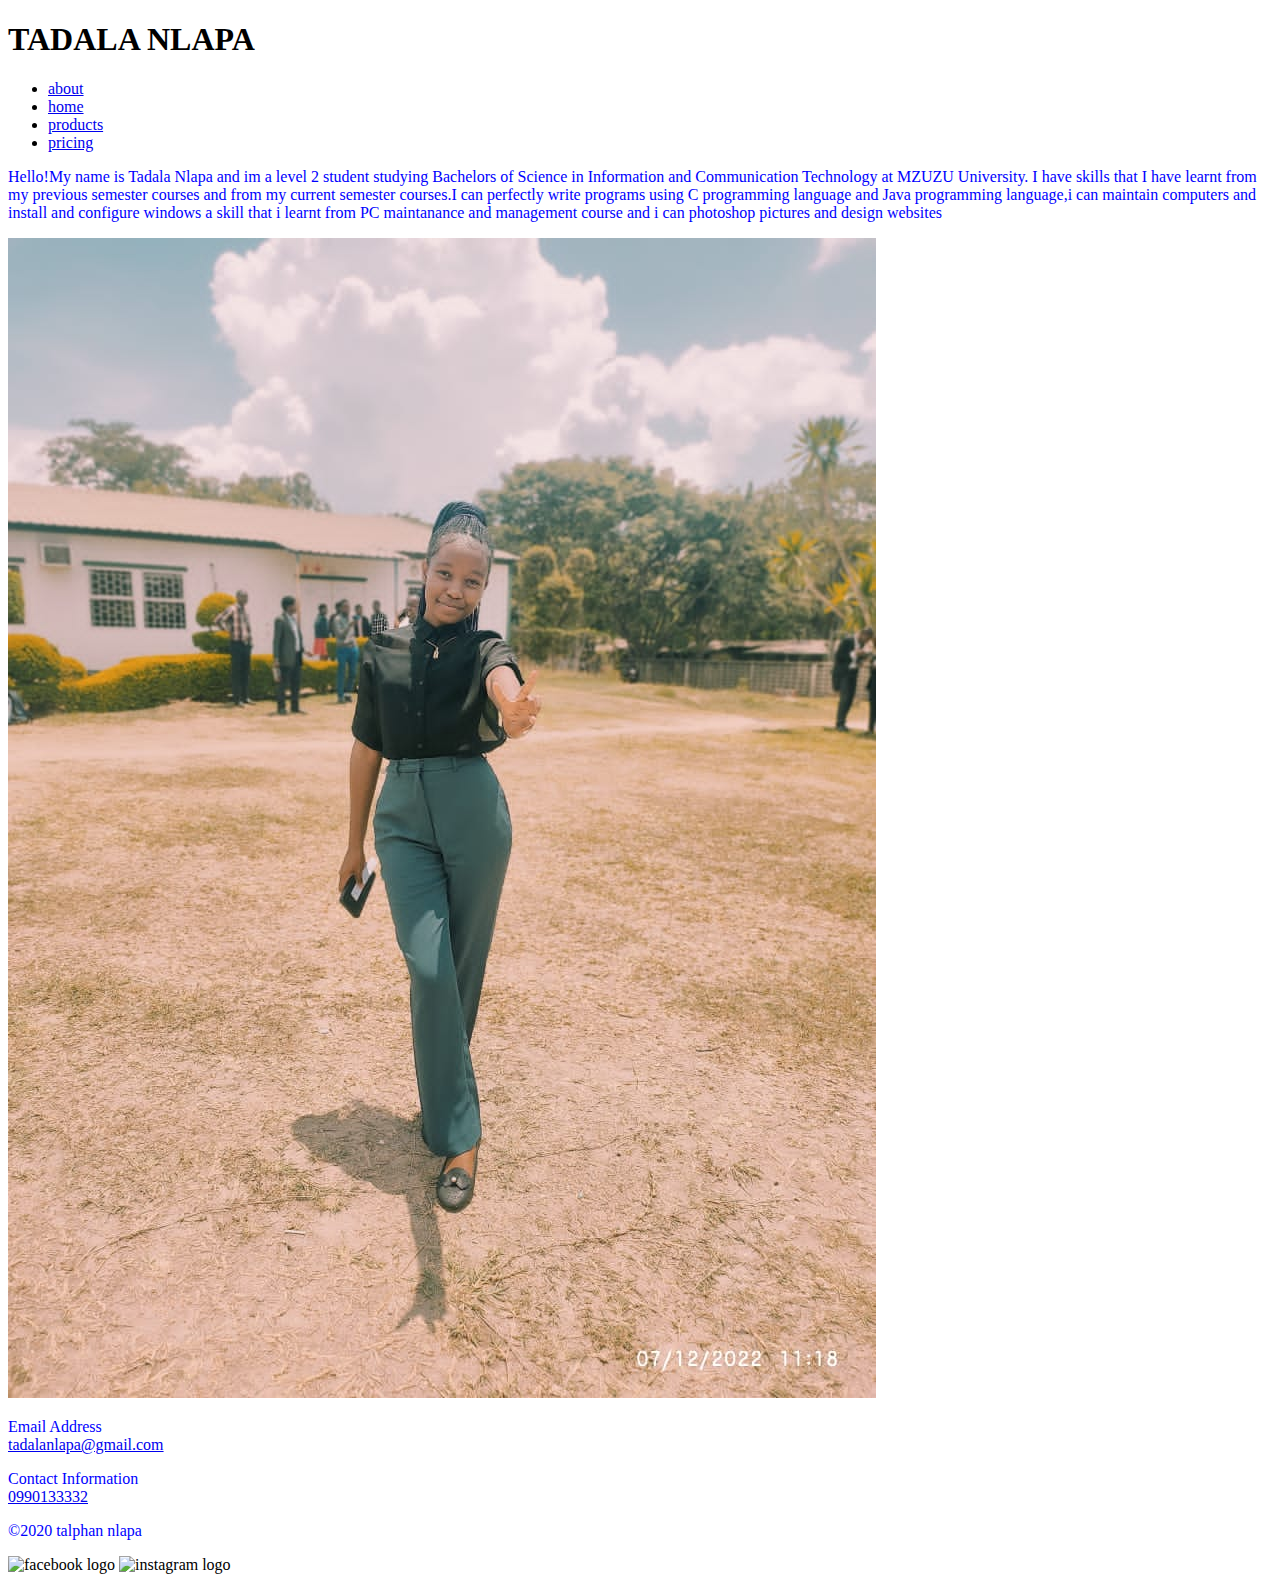
==== index.html @ 2f181bb5 "first commit" ====
<!DOCTYPE HTML>
<html>
<style>
p{
fontfamily:sans serif;
color:blue;
text align:center;
background :white;
}
</style>
<body>
<h1>TADALA NLAPA</h1>
<nav>
<ul>
<li><a href="#">about</a></li>
<li><a href="#">home</a></li>
<li><a href="#">products</a></li>
<li><a href="#">pricing</a></li>
</ul>
</nav>
<p>Hello!My name is Tadala Nlapa and im a level 2 student studying Bachelors of Science in Information and Communication Technology at MZUZU University.
I have skills that I have learnt from my previous semester courses and from my current semester courses.I can perfectly write programs using C programming language 
and Java programming language,i can maintain computers and install and configure windows a skill that i learnt from PC maintanance and management course
 and i can photoshop pictures and design websites</p>
<img src="P-IMG-20221207-WA0032.jpg">
<footer>
<p>Email Address<br>
<a href="mail to:tadalanlapa@gmail.com">tadalanlapa@gmail.com</a></p>
<p>Contact Information<br>
<a href="0990133332">0990133332</a></p>
<p>&copy;2020 talphan nlapa</p>
<imgsrc="img/facebook-wrap.png"alt="facebook logo">
<imgsrc="img/instagram-wrap.png"alt="facebook logo">
<ahref="http://www.facebook.com"><img src="img/facebook-wrap png"alt="facebook logo"></imgsrc></ahref>
<ahref="http://www.instagram.com"><img src="img/instagram-wrap png"alt="instagram logo"></ahref>
</footer>
</body>
</html>
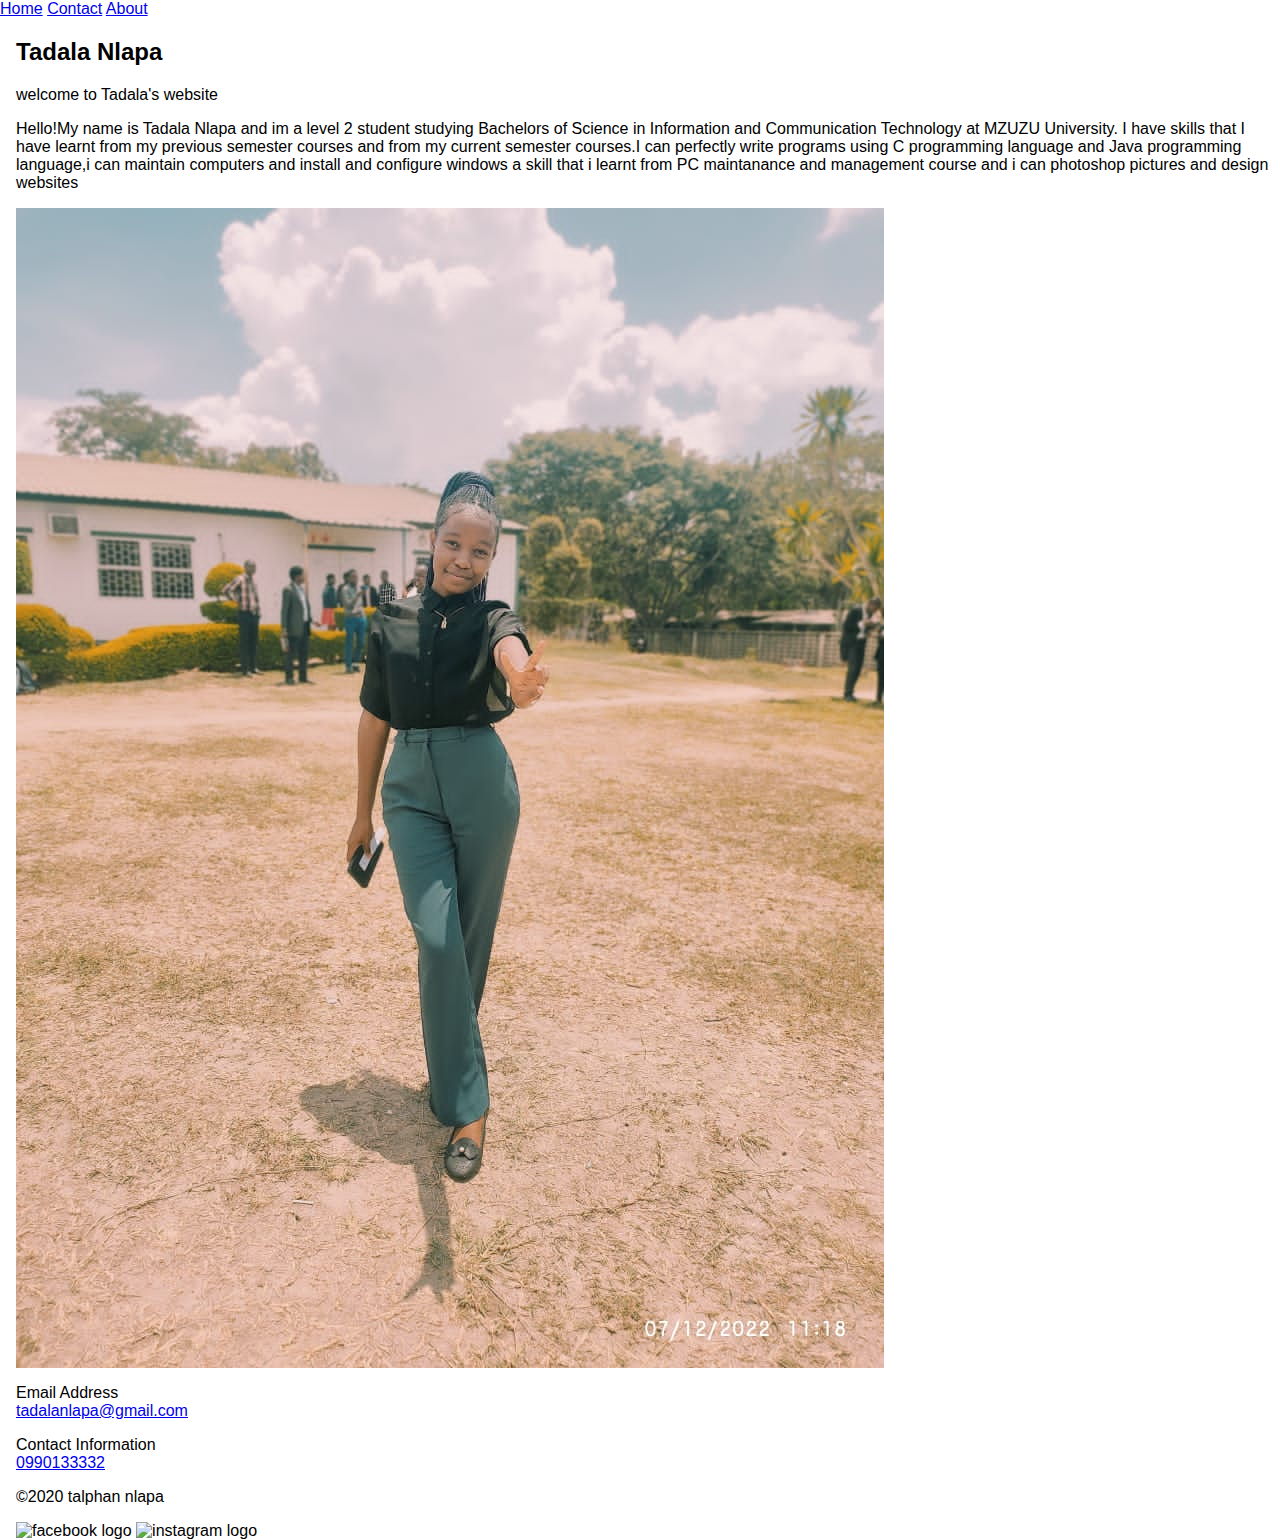
==== commit c5e0d738: "Update index.html" ====
--- a/index.html
+++ b/index.html
@@ -1,23 +1,48 @@
-<!DOCTYPE HTML>
+<!<!DOCTYPE HTML>
 <html>
-<style>
-p{
-fontfamily:sans serif;
-color:blue;
-text align:center;
-background :white;
-}
-</style>
-<body>
-<h1>TADALA NLAPA</h1>
-<nav>
-<ul>
-<li><a href="#">about</a></li>
-<li><a href="#">home</a></li>
-<li><a href="#">products</a></li>
-<li><a href="#">pricing</a></li>
-</ul>
-</nav>
+    <head>
+        <title>WEB DEVELOPMENT</title>
+        <meta name="view port" content="width=device-width,initial-scale=1">
+        <style>
+            body{
+                margin:0;
+                font-family: Sans-Serif;
+            }
+            .topnav{
+                overflow: hidden;
+                background-color: blue;
+            
+            }
+            .topnav a{
+                float: left;
+                color:white;
+                text-align: center;
+                padding: 14px 16px;
+                text-decoration: none;
+                font-size: 17px;
+            }
+            .topnav:hover{
+             background color:#black
+             color:white;
+           }
+            .topnav a.active{
+                background-color: black;
+                color: white;
+            }
+
+        </style>
+    </head>
+    <body>
+        <div class="top nav">
+            <a class="active"
+            href="#Home">Home</a>
+            <a href="# Contact">Contact</a>
+            <a href="# about">About</a>
+        </div>
+        <div style="padding-left:16px">
+            <h2>Tadala Nlapa</h2>
+            <p>welcome to Tadala's website</p>
+        
 <p>Hello!My name is Tadala Nlapa and im a level 2 student studying Bachelors of Science in Information and Communication Technology at MZUZU University.
 I have skills that I have learnt from my previous semester courses and from my current semester courses.I can perfectly write programs using C programming language 
 and Java programming language,i can maintain computers and install and configure windows a skill that i learnt from PC maintanance and management course
@@ -34,6 +59,7 @@
 <ahref="http://www.facebook.com"><img src="img/facebook-wrap png"alt="facebook logo"></imgsrc></ahref>
 <ahref="http://www.instagram.com"><img src="img/instagram-wrap png"alt="instagram logo"></ahref>
 </footer>
+</div>
 </body>
 </html>
 
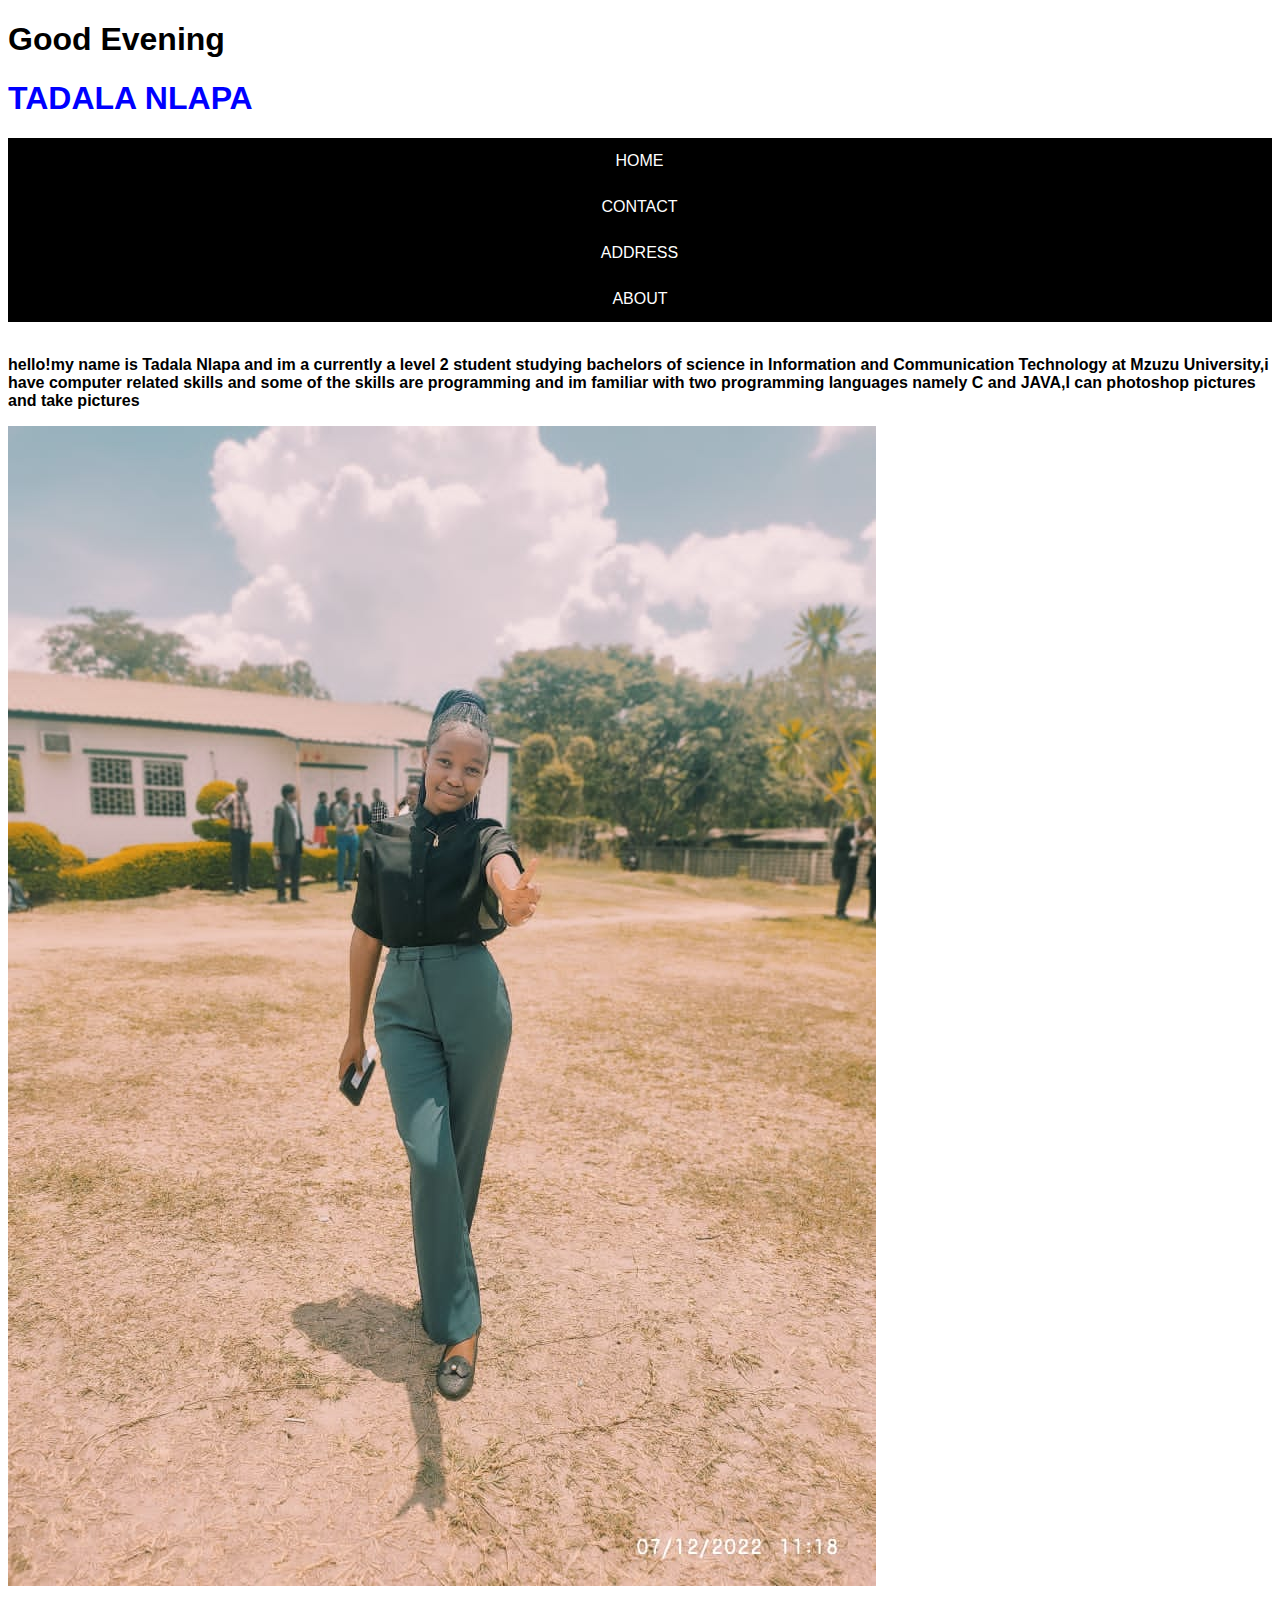
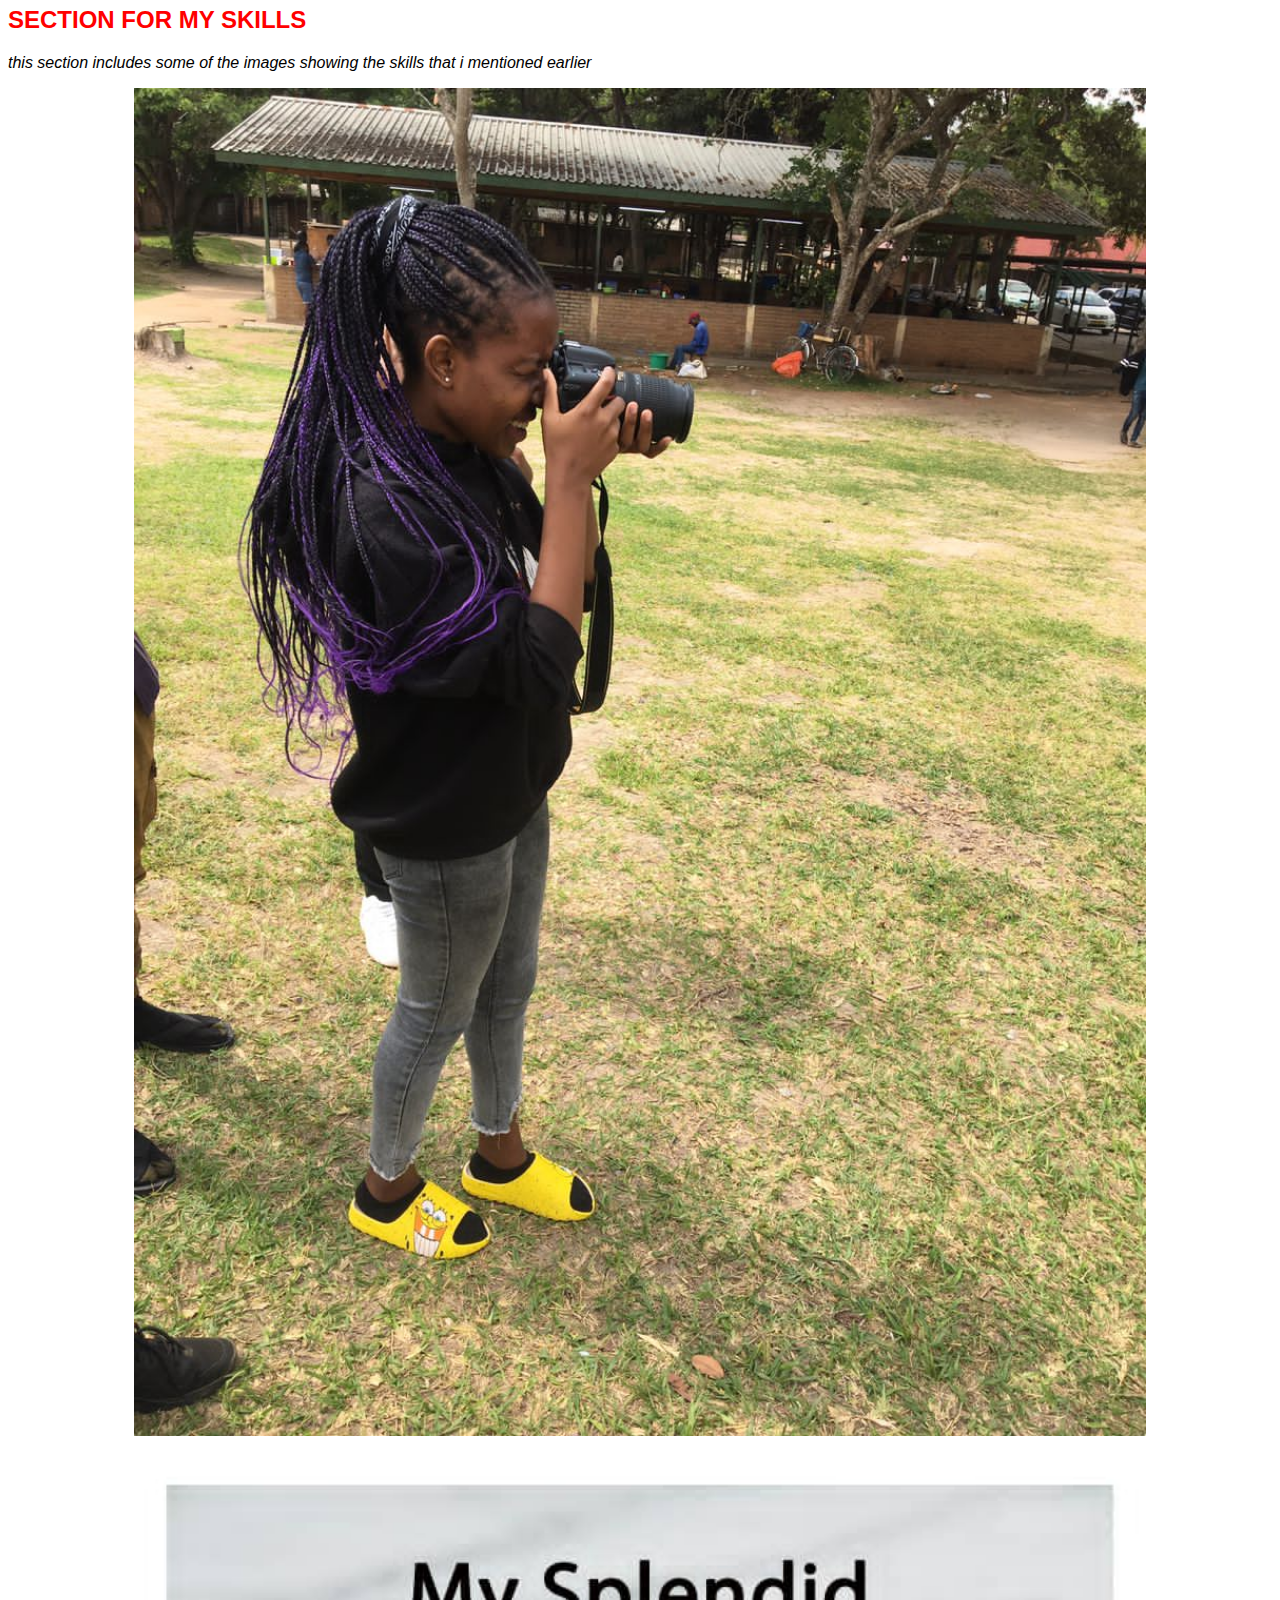
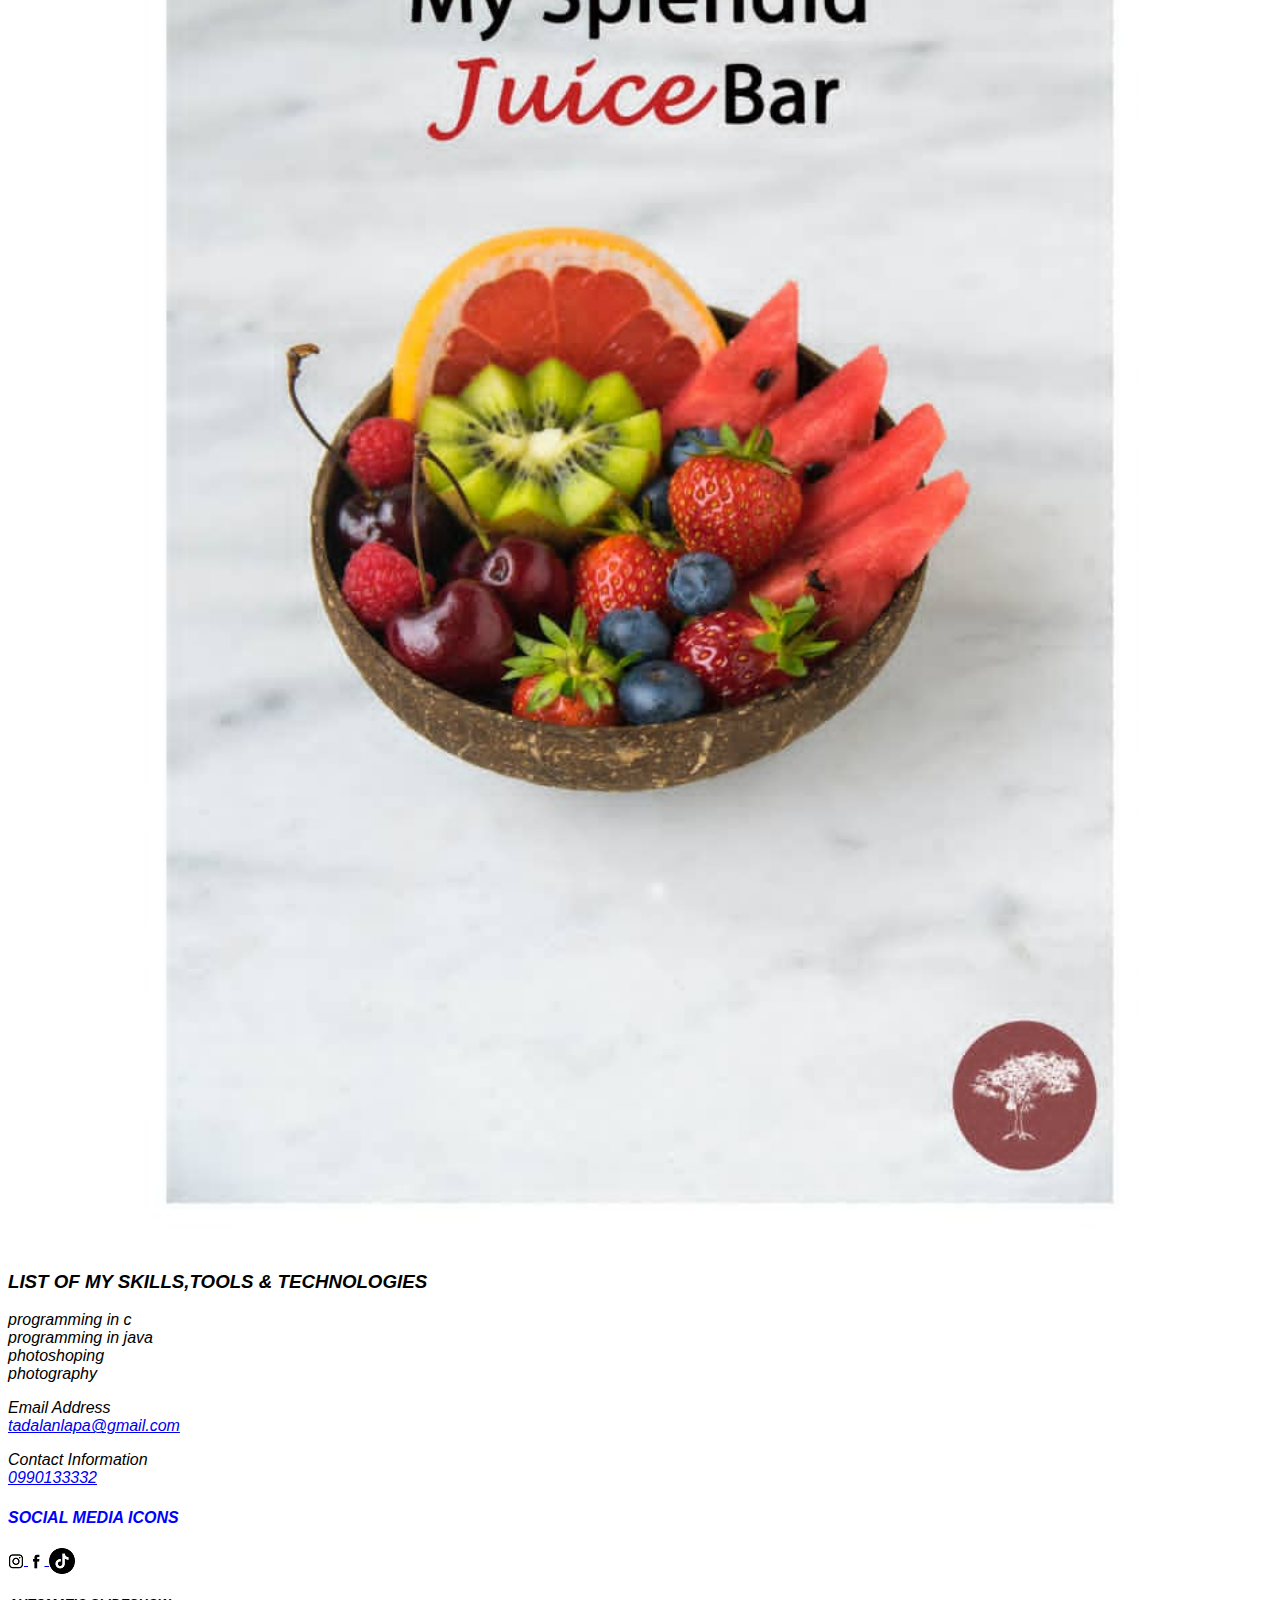
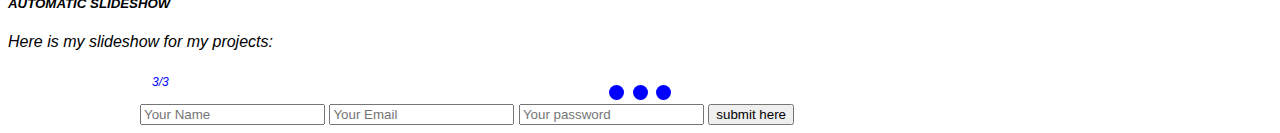
==== commit eff29152: "documents" ====
--- a/index.html
+++ b/index.html
@@ -1,75 +1,179 @@
-<!<!DOCTYPE HTML>
+<!DOCTYPE HTML>
 <html>
-    <head>
-        <title>WEB DEVELOPMENT</title>
-        <meta name="view port" content="width=device-width,initial-scale=1">
-        <style>
-            body{
-                margin:0;
-                font-family: Sans-Serif;
-            }
-            .topnav{
-                overflow: hidden;
-                background-color: blue;
-            
-            }
-            .topnav a{
-                float: left;
-                color:white;
-                text-align: center;
-                padding: 14px 16px;
-                text-decoration: none;
-                font-size: 17px;
-            }
-            .topnav:hover{
-             background color:#black
-             color:white;
-           }
-            .topnav a.active{
-                background-color: black;
-                color: white;
-            }
-
-        </style>
-    </head>
-    <body>
-        <div class="top nav">
-            <a class="active"
-            href="#Home">Home</a>
-            <a href="# Contact">Contact</a>
-            <a href="# about">About</a>
-        </div>
-        <div style="padding-left:16px">
-            <h2>Tadala Nlapa</h2>
-            <p>welcome to Tadala's website</p>
-        
-<p>Hello!My name is Tadala Nlapa and im a level 2 student studying Bachelors of Science in Information and Communication Technology at MZUZU University.
-I have skills that I have learnt from my previous semester courses and from my current semester courses.I can perfectly write programs using C programming language 
-and Java programming language,i can maintain computers and install and configure windows a skill that i learnt from PC maintanance and management course
- and i can photoshop pictures and design websites</p>
+<head>
+<style>
+<script src="https://code.jquery.com/jquery-3.6.0.min.js"></script>
+<script src="lib/script.js"></script>
+*{box-sizing:border-box;}
+body{font-family:verdana,sans-serif;}
+.mySlides{display:none;}
+img{vertical-align:middle;}
+.slideshow-container{
+max-width:1000px;
+position:relative;
+margin:auto;
+}
+.text{
+color:black;
+font-size:15px;
+padding:8px 12px;
+position:absolute;
+bottom:8px;
+width:100%;
+text-align:center;
+}
+.numbertext{
+color:blue;
+font-size:12px;
+padding:8px 12px;
+position:absolute;
+top:0;
+}
+.dot{
+height:15px;
+width:15px;
+margin:0 2px;
+background-color:blue;
+border-radius:50%;
+display:inline-block;
+transition:background-color 0.7s ease;
+}
+.active{
+background-color:pink;
+}
+.fade{
+animination-name:fade;
+animination-duration:1.4s;
+}
+@keyframes swipe{
+from{opacity:.4}
+to{opacity:1}
+}
+@media only screen and (max-width:300px){
+.text{font-size:11px}
+}
+.sm_icon{
+width:2px;
+height:5px;
+}
+ul{
+ list-style-type:none;
+ margin:0;
+ padding:0;
+ over-flow:hidden;
+ background-color:black;
+}
+li{
+ display:in line;
+border-right:1px solid black;
+}
+li:last-child{
+border-right:none;
+}
+li a{
+display:block;
+color:white;
+text-align:center;
+padding:14px 16px;
+text-decoration:none;
+}
+li a:hover:not(.active){
+background-color:grey;
+}
+.active{
+background-color:pink;
+}
+.carousel{
+width:80%;
+margin:0 auto;
+}
+.carousel img{
+width:100%;
+height:auto;
+}
+</style>
+<title>TADALA'S HOMEPAGE</title>
+</head>
+<body>
+<div class="container">DEMO TEXT</div>
+<script src="script 2.js"></script>
+<h1 Style="color:blue;">TADALA NLAPA</h1>
+<ul>
+<li><a href="#home">HOME</a></li>
+<li><a href="#contact">CONTACT</a></li>
+<li><a href="#address">ADDRESS</a></li>
+<li><a href="#about">ABOUT</a></li>
+</ul>
+<br>
+<p><b>hello!my name is Tadala Nlapa and im a currently a level 2 student studying bachelors of science in Information  and Communication Technology
+at Mzuzu University,i have computer related skills and some of the skills are programming and im familiar with two programming languages namely C and JAVA,I can photoshop pictures and take pictures</b></p>
 <img src="P-IMG-20221207-WA0032.jpg">
+<h2 Style="color:red;">SECTION FOR MY SKILLS</h2>
+<p><i>this section includes some of the images showing the skills that i mentioned earlier<i></p>
+<main>
+<div class="carousel">
+<div><img src="IMG-20221130-WA0042.jpg" alt="skill in photography"></div>
+<div><img src="IMG-20221110-WA0015.jpg" alt="skill in photoshoping"></div>
+</main>
+<h3> LIST OF MY SKILLS,TOOLS & TECHNOLOGIES</h3>
+<p>programming in c<br> programming in java<br>photoshoping<br>photography</p>
 <footer>
-<p>Email Address<br>
-<a href="mail to:tadalanlapa@gmail.com">tadalanlapa@gmail.com</a></p>
-<p>Contact Information<br>
-<a href="0990133332">0990133332</a></p>
-<p>&copy;2020 talphan nlapa</p>
-<imgsrc="img/facebook-wrap.png"alt="facebook logo">
-<imgsrc="img/instagram-wrap.png"alt="facebook logo">
-<ahref="http://www.facebook.com"><img src="img/facebook-wrap png"alt="facebook logo"></imgsrc></ahref>
-<ahref="http://www.instagram.com"><img src="img/instagram-wrap png"alt="instagram logo"></ahref>
+<p>Email Address<br><a href="mail to:tadalanlapa@gmail.com">tadalanlapa@gmail.com</a></p>
+<p>Contact Information<br><a href="0990133332">0990133332</a></p>
+<h4 style="color:blue;">SOCIAL MEDIA ICONS</h4>
+<a target="_blank"href="https://www.instagram.com/talphan_nlapa/">
+<img "sm_icon" src="1161953_instagram_icon.png">
+</a>
+<a target="_blank"href="https://www.facebook.com/talphan_nlapa/">
+<img "sm_icon" src="104498_facebook_icon.png">
+<a target="_blank"href="https://www.tiktok.com/talphan_nlapa/">
+<img "sm_icon" src="7693325_tiktok_social media_logo_apps_icon.png">
+</a>
+<h5>AUTOMATIC SLIDESHOW</h5>
+<p>Here is my slideshow for my projects:</p>
+<div class="slideshow-container">
+<div class="mySlides fade">
+<div class="numbertext">1/3</div>
+<img src="P-IMG-20221207-WA0032.jpg" style="width:100%">
+<div class="text">THIS IS ME</div>
+</div>
+<div class="slideshow-container">
+<div class="mySlides fade">
+<div class="numbertext">2/3</div>
+<img src="IMG-20221130-WA0042.jpg" style="width:100%">
+<div class="text">THIS IS ONE OF THE SKILL,PHOTOGRAPHY</div>
+</div>
+<div class="slideshow-container">
+<div class="numbertext">3/3</div>
+<div class="mySlides fade">
+<img src="IMG-20221110-WA0015.jpg" style="width:100%">
+<div class="text">THIS IS ONE OF THE SKILL,PHOTOSHOPPING</div>
+</div>
+<br>
+<div style="text-align:center">
+<span class="dot"></span>
+<span class="dot"></span>
+<span class="dot"></span>
+</div>
+<form id="contact form">
+<input type="text" id="name Input" placeholder="Your Name">
+<input type="email" id="email Input" placeholder="Your Email">
+<input type="password" id="password Input" placeholder="Your password">
+<button type="submit">submit here </button>
+</form>
+<script>
+$(document).ready(function(){
+$('.carousel').slick({
+autoplay:true,
+autoplaySpeed:3000
+dots:true,
+arrows:false
+});
+});
+</script>
 </footer>
-</div>
 </body>
 </html>
 
 
 
-
-
-
-
-
-
-
-
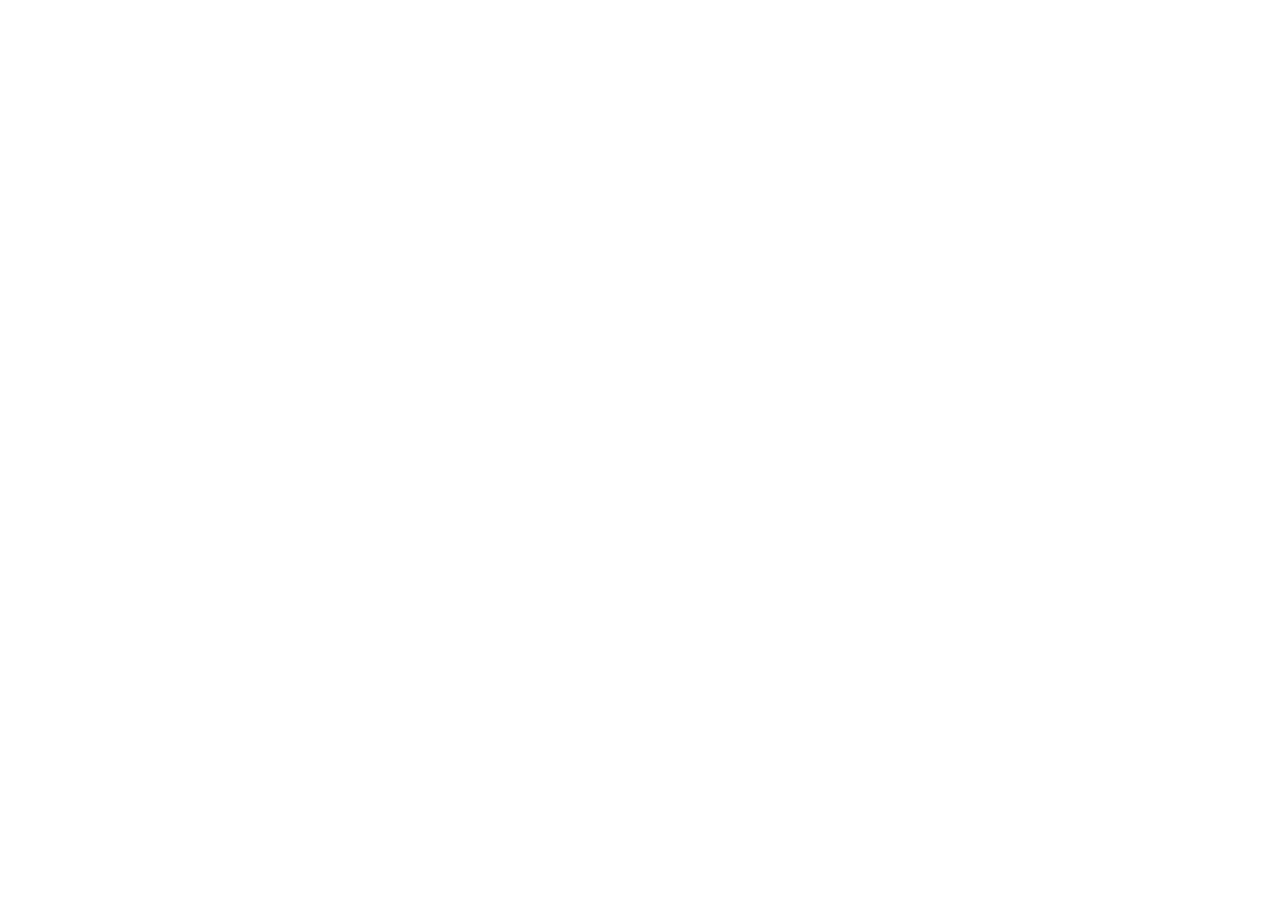
==== commit 973a3162: "web assignment 1" ====
--- a/index.html
+++ b/index.html
@@ -1,6 +1,21 @@
 <!DOCTYPE HTML>
 <html>
 <head>
+<script>
+function validateForm() {
+let x= document.forms["myForm"]
+["fname"].value;
+["sname"].value;
+["email"].value;
+if(x=="") {
+ alert(" the filled must be completed");
+return false;
+
+}
+}
+</script>
+
+<meta name="viewport" content="width=device-width,initial-scale=1">
 <style>
 <script src="https://code.jquery.com/jquery-3.6.0.min.js"></script>
 <script src="lib/script.js"></script>
@@ -8,11 +23,37 @@
 body{font-family:verdana,sans-serif;}
 .mySlides{display:none;}
 img{vertical-align:middle;}
+/* slideshow container */
 .slideshow-container{
 max-width:1000px;
 position:relative;
 margin:auto;
 }
+/*next and prev buttons*/
+.prev,.next{
+cursor: pointer;
+position: absolute;
+top: 50%;
+width: auto;
+padding: 16px;
+margin-top: -22px;
+color:white;
+font-weight:bold;
+font-size:18px;
+transition:0.6s ease;
+border-radius:0 3px 3px 0;
+user-select: none;
+}
+/* position of the next button to the right */
+.next{
+right:0;
+border-radius:3px 0 0 3px;
+}
+/*on the hhover add a black background color and a little see through */
+.prev:hover,.next:hover {
+background-color: rgba(0,0,0,0.8);
+}
+/* caption text */
 .text{
 color:black;
 font-size:15px;
@@ -45,12 +86,13 @@
 animination-name:fade;
 animination-duration:1.4s;
 }
-@keyframes swipe{
-from{opacity:.4}
-to{opacity:1}
-}
+@keyframes fade{
+from {opacity:.4}
+to {opacity:1}
+}
+/* when its displaying on small screens to decrease text size*/
 @media only screen and (max-width:300px){
-.text{font-size:11px}
+.prev, .next,.text{font-size:11px}
 }
 .sm_icon{
 width:2px;
@@ -64,7 +106,7 @@
  background-color:black;
 }
 li{
- display:in line;
+ display:inline;
 border-right:1px solid black;
 }
 li:last-child{
@@ -95,6 +137,9 @@
 <title>TADALA'S HOMEPAGE</title>
 </head>
 <body>
+<div class="slideshow-container">
+<div class ="mySlides fade">
+<div class ="numbertext">1/3</div>
 <div class="container">DEMO TEXT</div>
 <script src="script 2.js"></script>
 <h1 Style="color:blue;">TADALA NLAPA</h1>
@@ -105,22 +150,63 @@
 <li><a href="#about">ABOUT</a></li>
 </ul>
 <br>
-<p><b>hello!my name is Tadala Nlapa and im a currently a level 2 student studying bachelors of science in Information  and Communication Technology
-at Mzuzu University,i have computer related skills and some of the skills are programming and im familiar with two programming languages namely C and JAVA,I can photoshop pictures and take pictures</b></p>
+<h2 Style="color:red;">BRIEF BIO</h2>
+<p><b>hello!my name is Tadala Nlapa and im a currently a level 2 student<br> studying bachelors of science in Information  and Communication Technology
+at Mzuzu University</p>
+<h3 Style="color:red;">SUMMARY OF MY SKILLS & EXPERIENCE</h3>
+<p>I have computer related skills and some of the skills are:<br> ~programming and im familiar with two programming languages namely C and JAVA,<br>I can photoshop pictures and take pictures.<br>The experience i have is running codes in class & on my free time and taking pictures during my class projects</p>
+<br>
+<h4 Style="color:red;">A PICTURE OF MYSELF</h2>
+<br>
 <img src="P-IMG-20221207-WA0032.jpg">
-<h2 Style="color:red;">SECTION FOR MY SKILLS</h2>
-<p><i>this section includes some of the images showing the skills that i mentioned earlier<i></p>
-<main>
-<div class="carousel">
-<div><img src="IMG-20221130-WA0042.jpg" alt="skill in photography"></div>
-<div><img src="IMG-20221110-WA0015.jpg" alt="skill in photoshoping"></div>
-</main>
-<h3> LIST OF MY SKILLS,TOOLS & TECHNOLOGIES</h3>
-<p>programming in c<br> programming in java<br>photoshoping<br>photography</p>
+<h5 Style="color:red;">FEATURED PROJECTS</h5>
+<p><i>This section includes some of the images,links showing the skills that I mentioned earlier<i></p>
+<div class="slideshow-container">
+<div class ="mySlides fade">
+<div class ="numbertext">1/3</div>
+<img src="IMG-20221130-WA0042.jpg" style="width:100%>
+<div class="text">The image shows my skill in photography as i took pictures during a group assignment.</div>
+</div>
+<div class ="mySlides fade">
+<div class ="numbertext">2/3</div>
+<img src="IMG-20221110-WA0015.jpg" alt="skill in photoshoping" style="width:100%">
+<div class="text">The picture shows my skill in photoshopping as the picture tells it all.</div>
+</div>
+<div class ="mySlides fade">
+<div class ="numbertext">3/3</div>
+<img src="IMG-20221208-WA0043.jpg" alt="the picture i captured" style="width:100%">
+<div class ="text">The picture shows the picture i took during a class project.</div>
+</div>
+<script>
+let slideIndex= 1;
+showSlides(slideIndex);
+ function plusSlides(n){
+showSlides (slideIndex += n);
+}
+ function currentSlide(n){
+showSlides (slideIndex = n);
+}
+function showSlides(n){
+let i;
+let slides=document.getElementsByClassName("mySlides");
+let dots=document.getElementsByClassName("dot");
+if (n> slides.length) {slideIndex =1}
+if(n< 1){slideIndex =slides.length}
+for(i=0;i<slides.length;i++){
+slides[i].style.display="none";
+}
+for (i=0;i< dots.length;i++){
+dots[i].className =dots[i].className.replace(" active","");
+}
+slides[slideIndex-1].style.display="block';
+dots[slideIndex-1].className +="active";
+}
+<h6 Style="color:red;"> LIST OF MY SKILLS,TOOLS & TECHNOLOGIES</h6>
+<p>programming in c<br> programming in java<br>photoshoping<br>photography</p><br><p>TOOLS:<br>Quincy for C programming.<br>Visual Studio Code for Java programming.<br> Photoshop for photoshoping pictures.</p>
 <footer>
 <p>Email Address<br><a href="mail to:tadalanlapa@gmail.com">tadalanlapa@gmail.com</a></p>
 <p>Contact Information<br><a href="0990133332">0990133332</a></p>
-<h4 style="color:blue;">SOCIAL MEDIA ICONS</h4>
+<h6 style="color:blue;">SOCIAL MEDIA LINKS</h6>
 <a target="_blank"href="https://www.instagram.com/talphan_nlapa/">
 <img "sm_icon" src="1161953_instagram_icon.png">
 </a>
@@ -129,47 +215,12 @@
 <a target="_blank"href="https://www.tiktok.com/talphan_nlapa/">
 <img "sm_icon" src="7693325_tiktok_social media_logo_apps_icon.png">
 </a>
-<h5>AUTOMATIC SLIDESHOW</h5>
-<p>Here is my slideshow for my projects:</p>
-<div class="slideshow-container">
-<div class="mySlides fade">
-<div class="numbertext">1/3</div>
-<img src="P-IMG-20221207-WA0032.jpg" style="width:100%">
-<div class="text">THIS IS ME</div>
-</div>
-<div class="slideshow-container">
-<div class="mySlides fade">
-<div class="numbertext">2/3</div>
-<img src="IMG-20221130-WA0042.jpg" style="width:100%">
-<div class="text">THIS IS ONE OF THE SKILL,PHOTOGRAPHY</div>
-</div>
-<div class="slideshow-container">
-<div class="numbertext">3/3</div>
-<div class="mySlides fade">
-<img src="IMG-20221110-WA0015.jpg" style="width:100%">
-<div class="text">THIS IS ONE OF THE SKILL,PHOTOSHOPPING</div>
-</div>
-<br>
-<div style="text-align:center">
-<span class="dot"></span>
-<span class="dot"></span>
-<span class="dot"></span>
-</div>
-<form id="contact form">
-<input type="text" id="name Input" placeholder="Your Name">
-<input type="email" id="email Input" placeholder="Your Email">
-<input type="password" id="password Input" placeholder="Your password">
-<button type="submit">submit here </button>
+<br>
+<form name="contact form" action="/action_page.php" on submit="return validateForm()"nmethod="post">
+FirstName:<input type ="text" name"fname"><br>
+SurName:<input type ="text" name"sname"><br>
+Email:<input type ="text" name"email"><br>
 </form>
-<script>
-$(document).ready(function(){
-$('.carousel').slick({
-autoplay:true,
-autoplaySpeed:3000
-dots:true,
-arrows:false
-});
-});
 </script>
 </footer>
 </body>
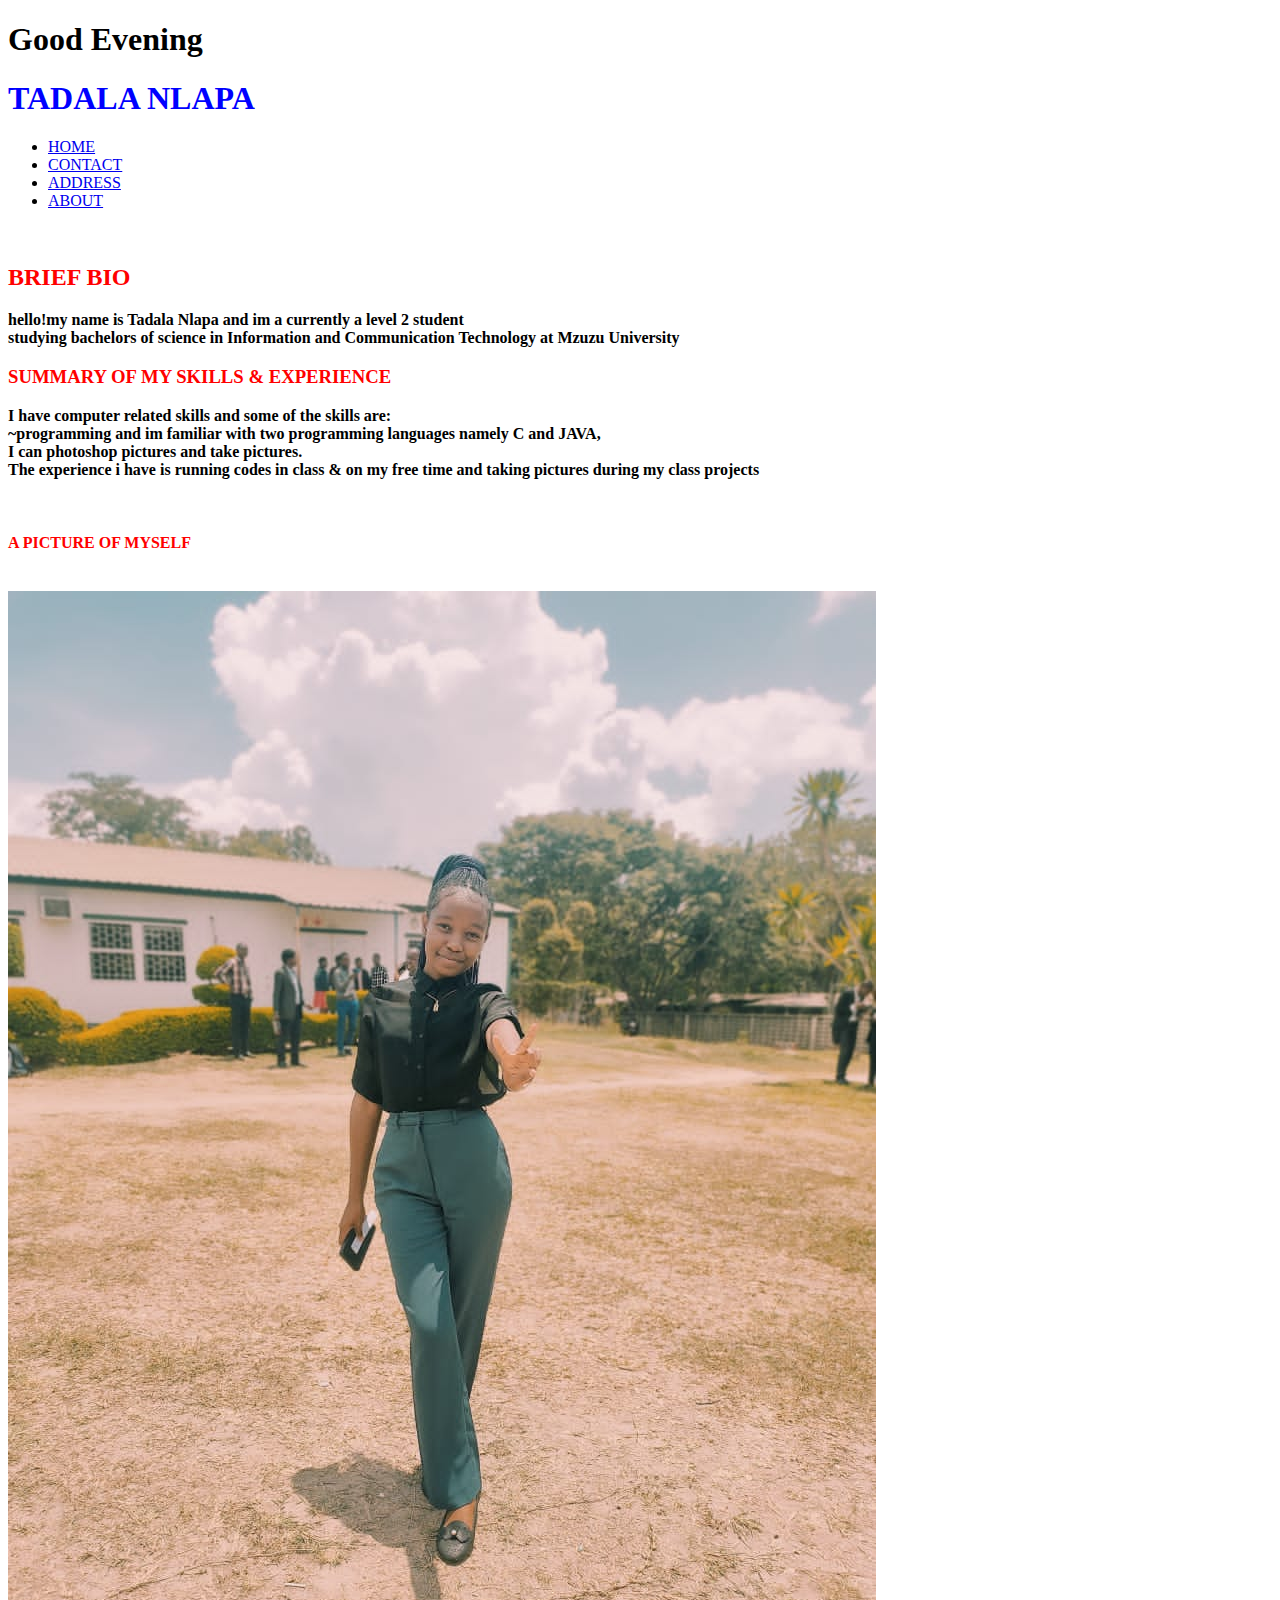
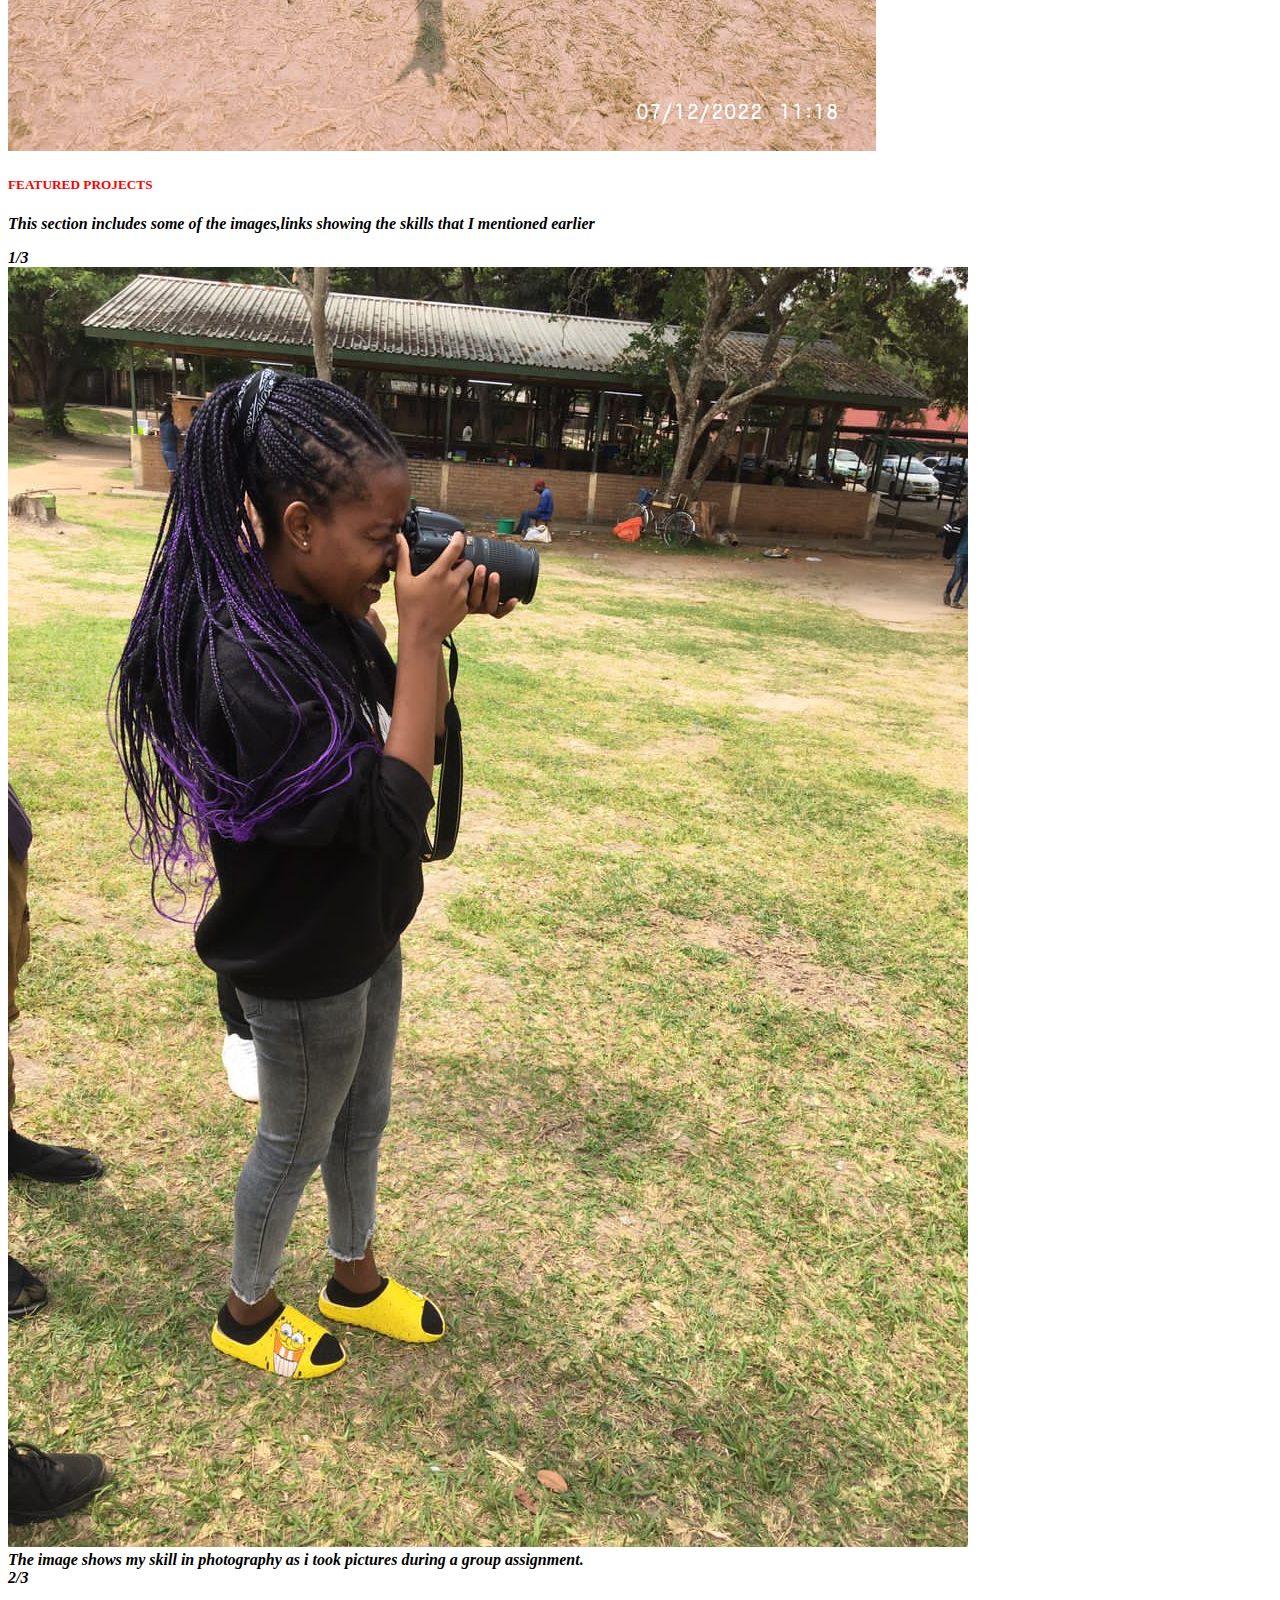
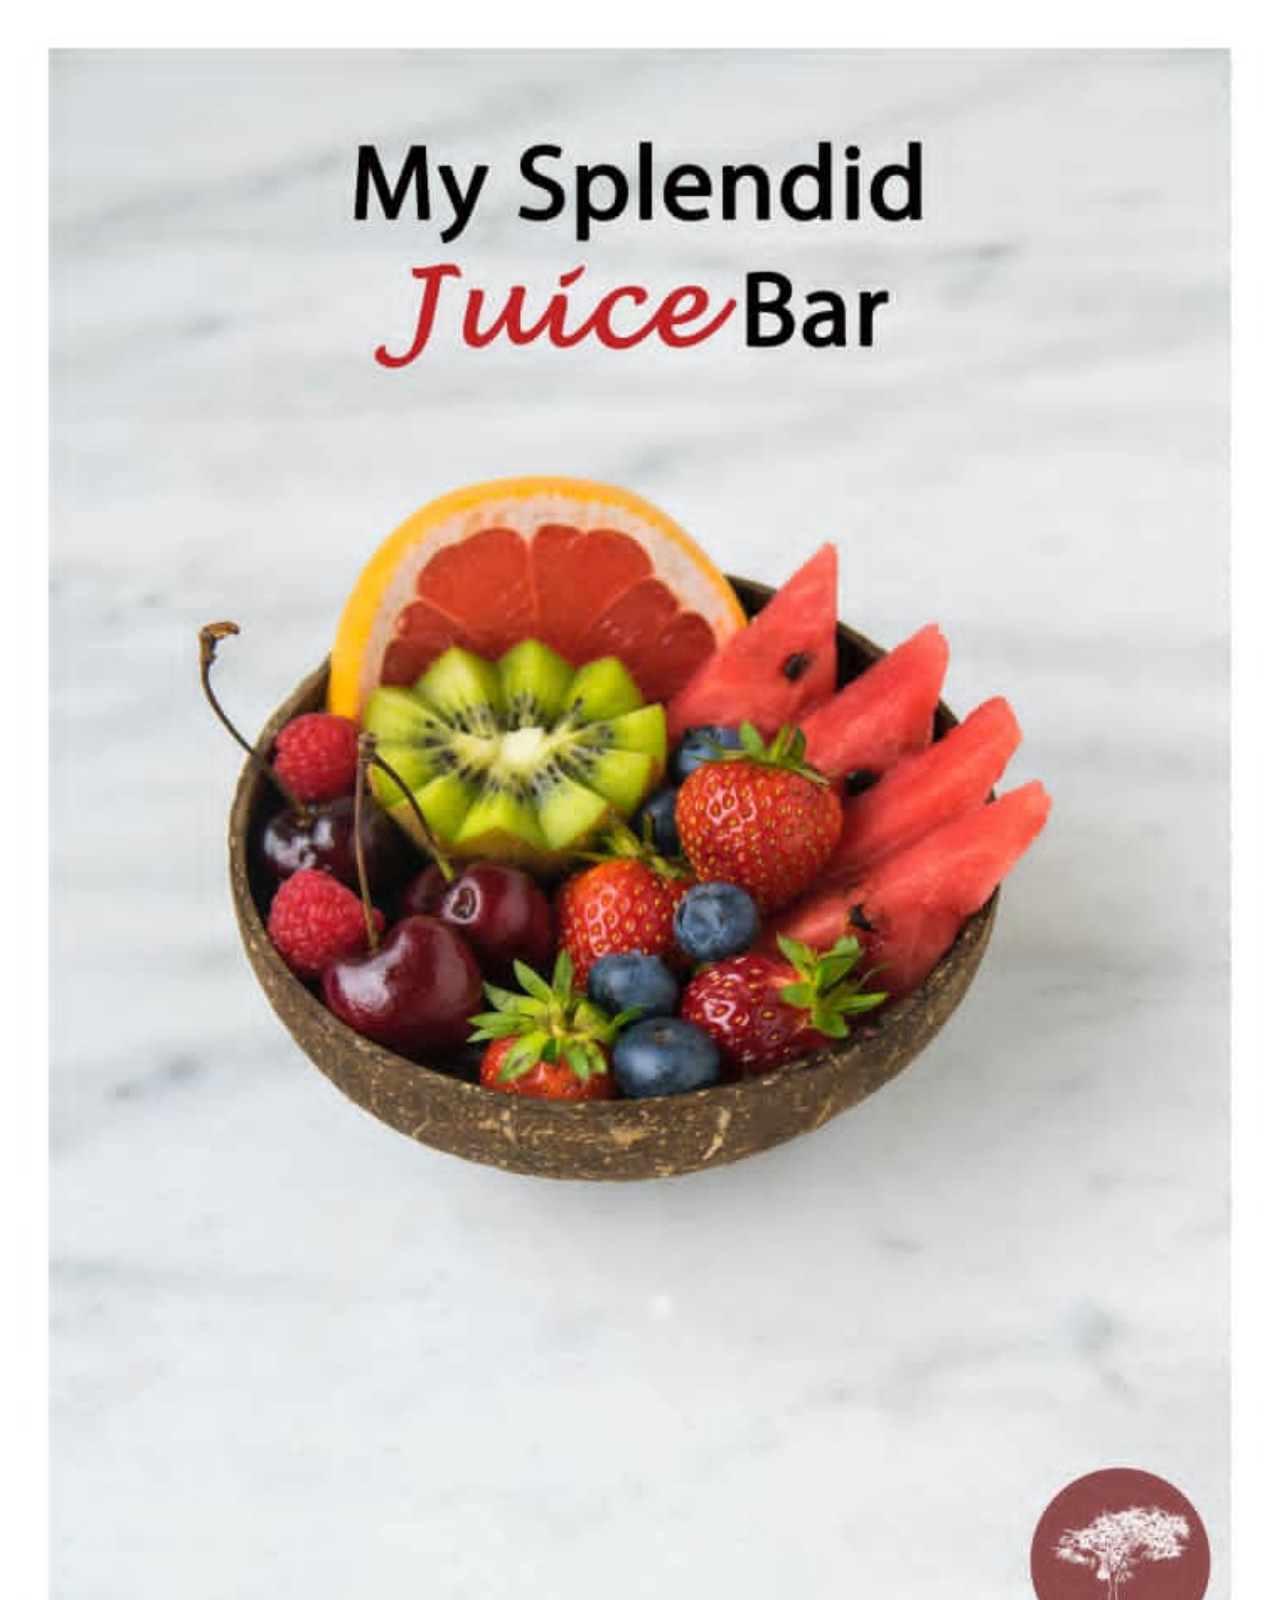
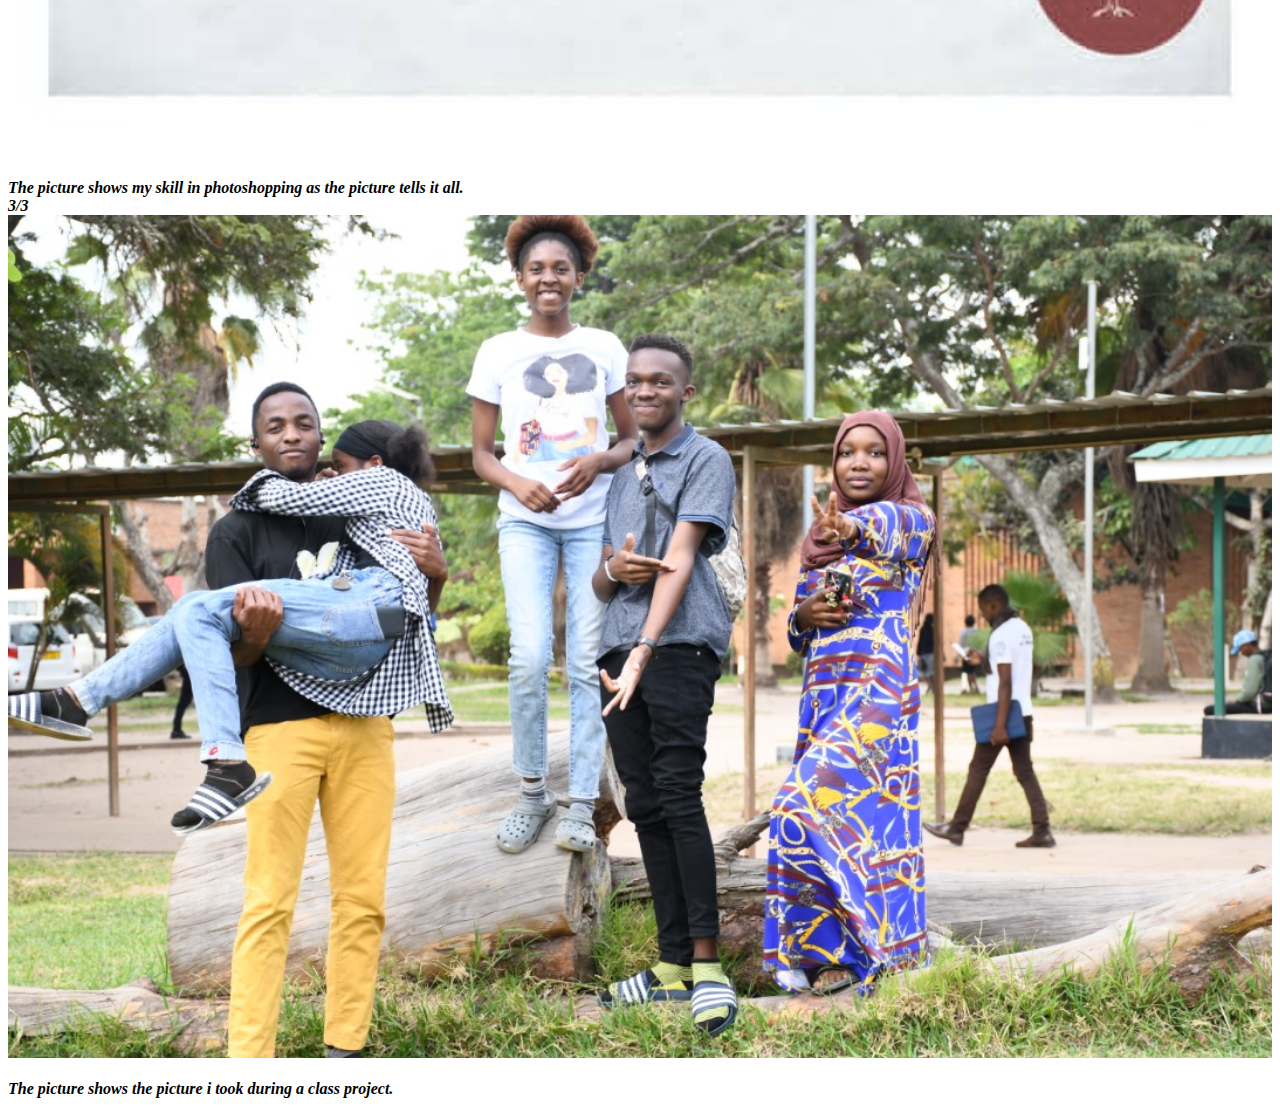
==== commit 31905ebe: "assignment" ====
--- a/index.html
+++ b/index.html
@@ -1,20 +1,17 @@
 <!DOCTYPE HTML>
 <html>
 <head>
+<style>
 <script>
-function validateForm() {
-let x= document.forms["myForm"]
-["fname"].value;
-["sname"].value;
-["email"].value;
-if(x=="") {
- alert(" the filled must be completed");
+function validateForm(){
+var name=document.getElementById("name").value;
+var email=document.getElementById("email").value;
+var message=document.getElementById("message").value;
+if(name===""||email===""||message===""){
+alert("please fill in your correct personal details in all the required fields");
 return false;
-
-}
 }
 </script>
-
 <meta name="viewport" content="width=device-width,initial-scale=1">
 <style>
 <script src="https://code.jquery.com/jquery-3.6.0.min.js"></script>
@@ -23,37 +20,11 @@
 body{font-family:verdana,sans-serif;}
 .mySlides{display:none;}
 img{vertical-align:middle;}
-/* slideshow container */
 .slideshow-container{
 max-width:1000px;
 position:relative;
 margin:auto;
 }
-/*next and prev buttons*/
-.prev,.next{
-cursor: pointer;
-position: absolute;
-top: 50%;
-width: auto;
-padding: 16px;
-margin-top: -22px;
-color:white;
-font-weight:bold;
-font-size:18px;
-transition:0.6s ease;
-border-radius:0 3px 3px 0;
-user-select: none;
-}
-/* position of the next button to the right */
-.next{
-right:0;
-border-radius:3px 0 0 3px;
-}
-/*on the hhover add a black background color and a little see through */
-.prev:hover,.next:hover {
-background-color: rgba(0,0,0,0.8);
-}
-/* caption text */
 .text{
 color:black;
 font-size:15px;
@@ -86,13 +57,12 @@
 animination-name:fade;
 animination-duration:1.4s;
 }
-@keyframes fade{
-from {opacity:.4}
-to {opacity:1}
-}
-/* when its displaying on small screens to decrease text size*/
+@keyframes swipe{
+from{opacity:.4}
+to{opacity:1}
+}
 @media only screen and (max-width:300px){
-.prev, .next,.text{font-size:11px}
+.text{font-size:11px}
 }
 .sm_icon{
 width:2px;
@@ -106,7 +76,7 @@
  background-color:black;
 }
 li{
- display:inline;
+ display:in line;
 border-right:1px solid black;
 }
 li:last-child{
@@ -137,9 +107,6 @@
 <title>TADALA'S HOMEPAGE</title>
 </head>
 <body>
-<div class="slideshow-container">
-<div class ="mySlides fade">
-<div class ="numbertext">1/3</div>
 <div class="container">DEMO TEXT</div>
 <script src="script 2.js"></script>
 <h1 Style="color:blue;">TADALA NLAPA</h1>
@@ -165,17 +132,17 @@
 <div class ="mySlides fade">
 <div class ="numbertext">1/3</div>
 <img src="IMG-20221130-WA0042.jpg" style="width:100%>
-<div class="text">The image shows my skill in photography as i took pictures during a group assignment.</div>
+<div class="text"><br>The image shows my skill in photography as i took pictures during a group assignment.</div>
 </div>
 <div class ="mySlides fade">
 <div class ="numbertext">2/3</div>
 <img src="IMG-20221110-WA0015.jpg" alt="skill in photoshoping" style="width:100%">
-<div class="text">The picture shows my skill in photoshopping as the picture tells it all.</div>
+<div class="text"><br>The picture shows my skill in photoshopping as the picture tells it all.</div>
 </div>
 <div class ="mySlides fade">
 <div class ="numbertext">3/3</div>
 <img src="IMG-20221208-WA0043.jpg" alt="the picture i captured" style="width:100%">
-<div class ="text">The picture shows the picture i took during a class project.</div>
+<div class ="text"><br>The picture shows the picture i took during a class project.</div>
 </div>
 <script>
 let slideIndex= 1;
@@ -206,7 +173,7 @@
 <footer>
 <p>Email Address<br><a href="mail to:tadalanlapa@gmail.com">tadalanlapa@gmail.com</a></p>
 <p>Contact Information<br><a href="0990133332">0990133332</a></p>
-<h6 style="color:blue;">SOCIAL MEDIA LINKS</h6>
+<h4 style="color:blue;">SOCIAL MEDIA ICONS</h4>
 <a target="_blank"href="https://www.instagram.com/talphan_nlapa/">
 <img "sm_icon" src="1161953_instagram_icon.png">
 </a>
@@ -215,12 +182,26 @@
 <a target="_blank"href="https://www.tiktok.com/talphan_nlapa/">
 <img "sm_icon" src="7693325_tiktok_social media_logo_apps_icon.png">
 </a>
-<br>
 <form name="contact form" action="/action_page.php" on submit="return validateForm()"nmethod="post">
 FirstName:<input type ="text" name"fname"><br>
 SurName:<input type ="text" name"sname"><br>
 Email:<input type ="text" name"email"><br>
 </form>
+//<form id="contact form">
+<input type="text" id="name Input" placeholder="Your Name">
+<input type="email" id="email Input" placeholder="Your Email">
+<input type="password" id="password Input" placeholder="Your password">
+<button type="submit">submit here </button>
+</form>
+<script>//
+$(document).ready(function(){
+$('.carousel').slick({
+autoplay:true,
+autoplaySpeed:3000
+dots:true,
+arrows:false
+});
+});
 </script>
 </footer>
 </body>
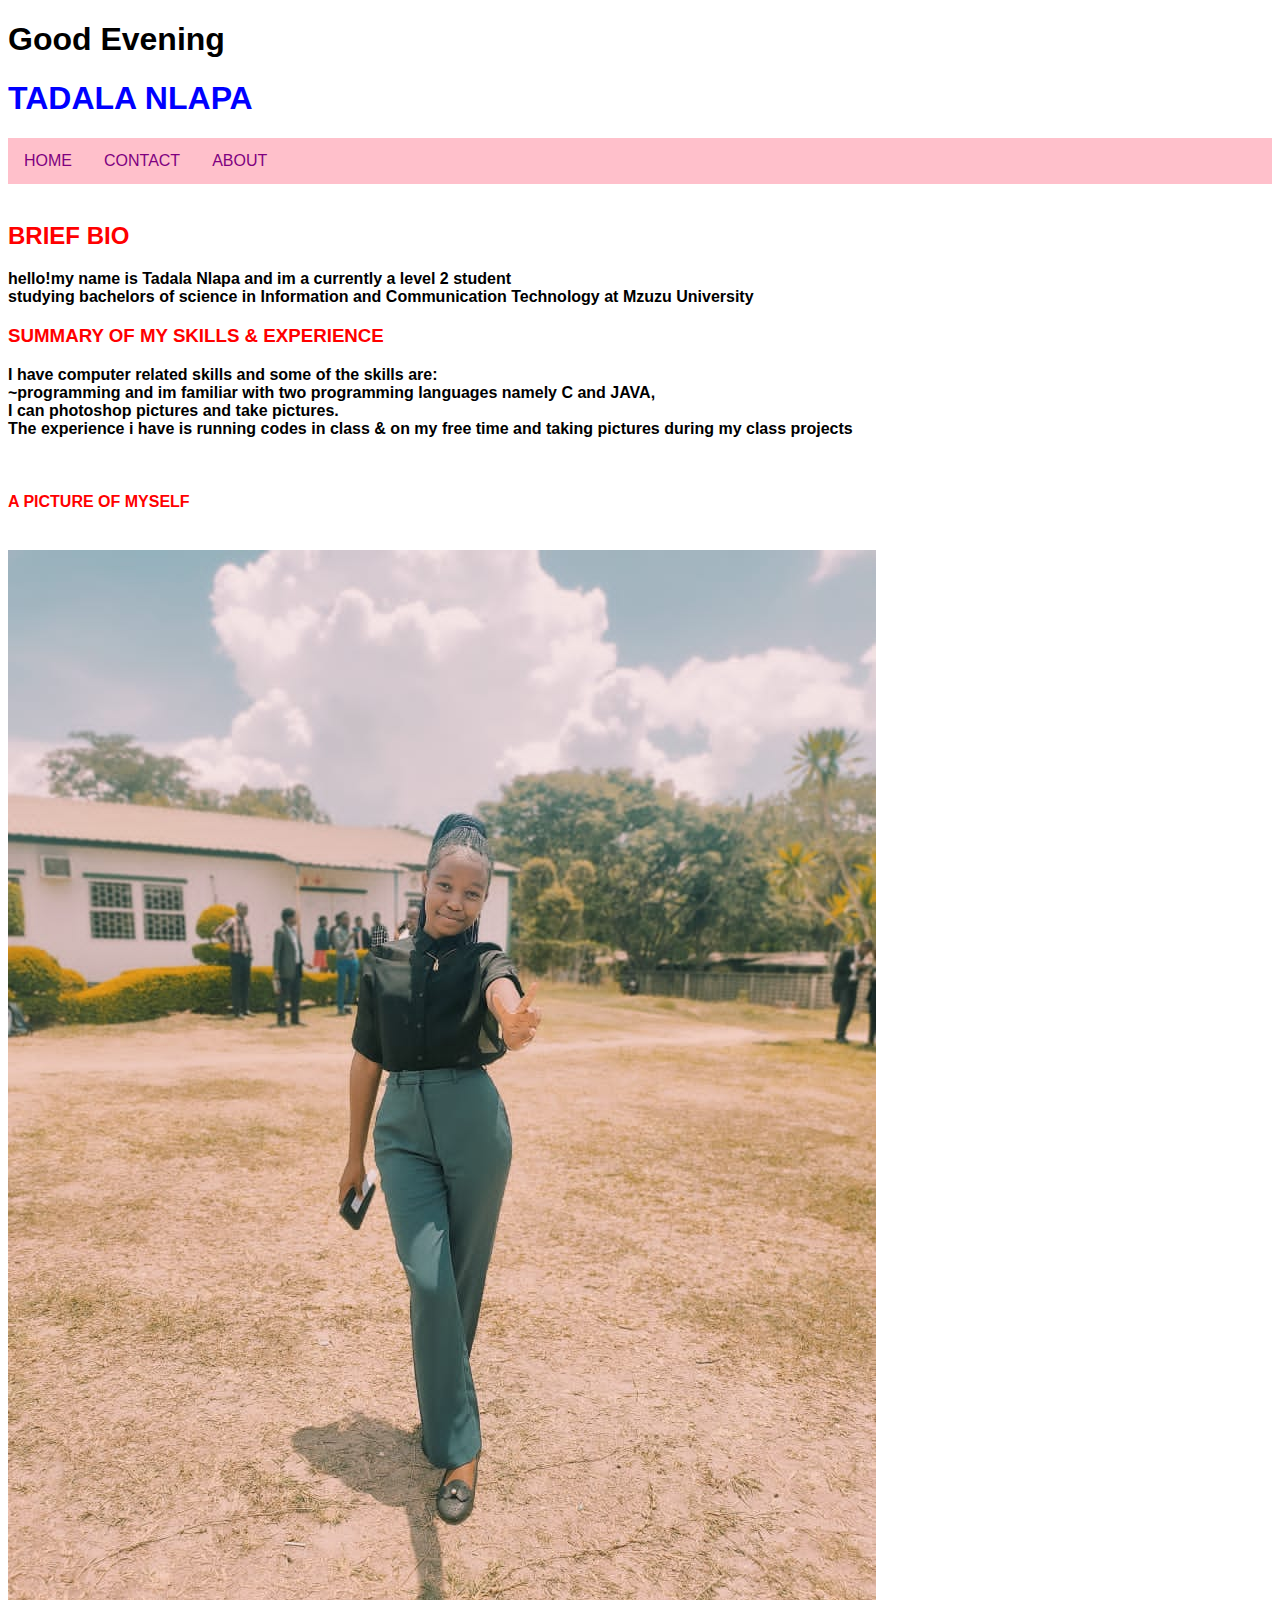
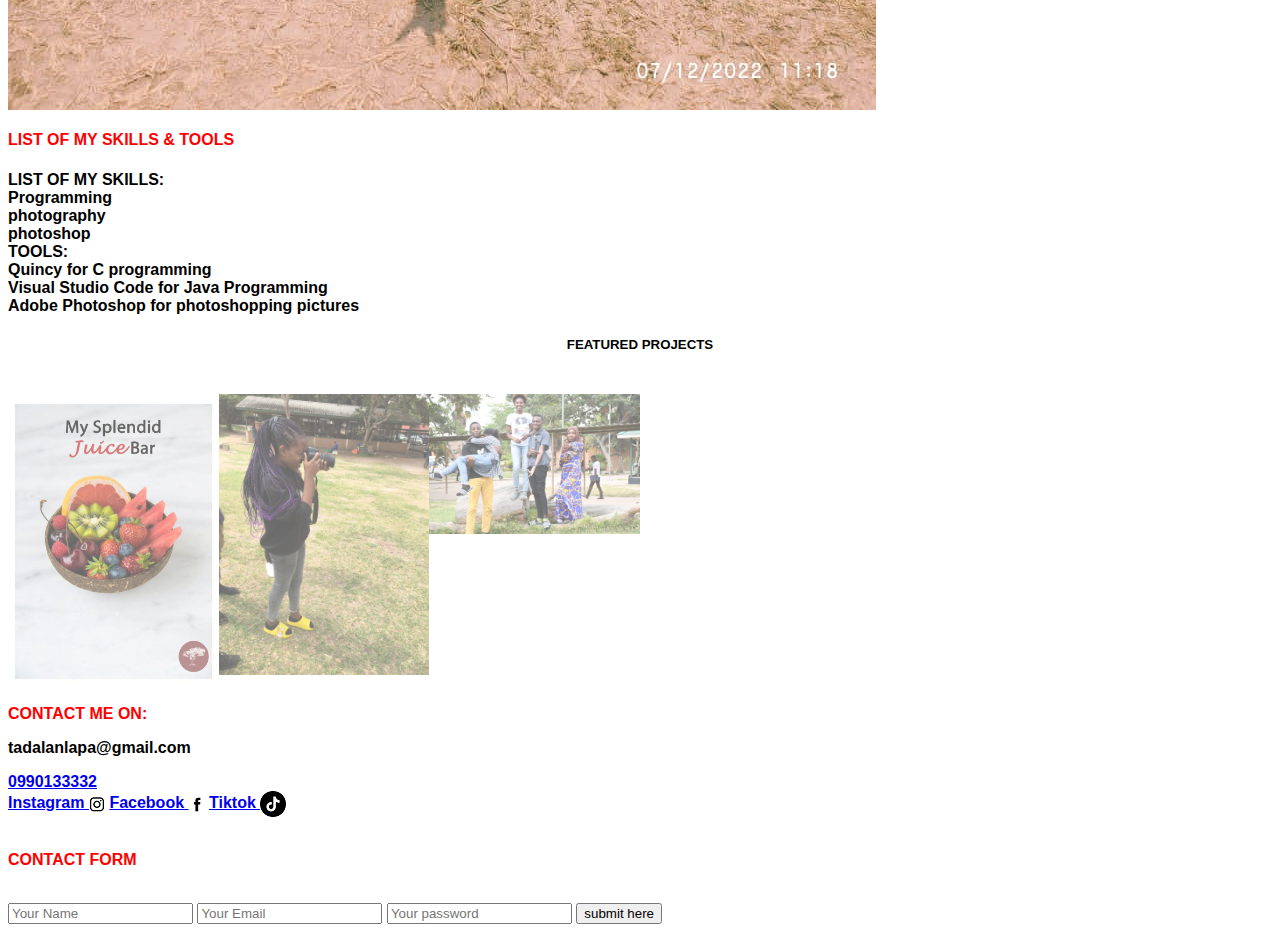
==== commit e614c1b5: "changes" ====
--- a/index.html
+++ b/index.html
@@ -1,68 +1,82 @@
 <!DOCTYPE HTML>
 <html>
 <head>
-<style>
-<script>
-function validateForm(){
-var name=document.getElementById("name").value;
-var email=document.getElementById("email").value;
-var message=document.getElementById("message").value;
-if(name===""||email===""||message===""){
-alert("please fill in your correct personal details in all the required fields");
-return false;
-}
-</script>
 <meta name="viewport" content="width=device-width,initial-scale=1">
+<meta content="text/html; charset=iso-8859-2"http-equiv="Content-Type">
 <style>
 <script src="https://code.jquery.com/jquery-3.6.0.min.js"></script>
 <script src="lib/script.js"></script>
+.myProject{display:none;}
 *{box-sizing:border-box;}
-body{font-family:verdana,sans-serif;}
-.mySlides{display:none;}
-img{vertical-align:middle;}
-.slideshow-container{
-max-width:1000px;
+body{
+font-family:verdana,
+sans-serif;
+}
+*{
+box-sizing:border-box;
+}
+img{
+vertical-align:middle;
+}
+.container{
 position:relative;
-margin:auto;
 }
-.text{
-color:black;
-font-size:15px;
-padding:8px 12px;
+.mySlides{
+display:none;
+}
+.cursor{
+cursor:pointer;
+}
+.prev,
+.next{
+cursor:pointer;
 position:absolute;
-bottom:8px;
-width:100%;
-text-align:center;
+top:50%;
+width:auto;
+padding:16px;
+margin-top:-50px;
+color:white;
+font-weight:bold;
+font-size:20px;
+border-radius:0 3px 3px 0;
+user-select:none;
+}
+.next{
+right:0;
+border-radius:3px 0 0 3px;
+}
+.prev:hover,
+.next:hover{
+background-color:black;
 }
 .numbertext{
-color:blue;
+color:black;
 font-size:12px;
 padding:8px 12px;
 position:absolute;
 top:0;
 }
-.dot{
-height:15px;
-width:15px;
-margin:0 2px;
-background-color:blue;
-border-radius:50%;
-display:inline-block;
-transition:background-color 0.7s ease;
+.caption-container{
+text-align:center;
+background-color:none;
+padding:2px 16px;
+color:white;
 }
-.active{
-background-color:pink;
+.row:after{
+content:"";
+display:table;
+clear:both;
 }
-.fade{
-animination-name:fade;
-animination-duration:1.4s;
+.column{
+float:left;
+width:16.66%;
 }
-@keyframes swipe{
-from{opacity:.4}
-to{opacity:1}
+.demo{
+opacity:0.6;
 }
-@media only screen and (max-width:300px){
-.text{font-size:11px}
+.active,
+.demo:hover{
+opacity:1;
 }
 .sm_icon{
 width:2px;
@@ -72,50 +86,41 @@
  list-style-type:none;
  margin:0;
  padding:0;
- over-flow:hidden;
- background-color:black;
+ overflow:hidden;
+ background-color:pink;
 }
 li{
- display:in line;
-border-right:1px solid black;
-}
-li:last-child{
-border-right:none;
+float:left;
 }
 li a{
 display:block;
-color:white;
+color:purple;
 text-align:center;
 padding:14px 16px;
 text-decoration:none;
 }
-li a:hover:not(.active){
-background-color:grey;
+li a:hover{
+background-color:white;
 }
 .active{
-background-color:pink;
-}
-.carousel{
-width:80%;
-margin:0 auto;
-}
-.carousel img{
-width:100%;
-height:auto;
+background-color:white;
 }
 </style>
+<meta charset="UTF-8"/>
+<meta name="viewport" content="width=device-width,initialscale=1.0"/>
 <title>TADALA'S HOMEPAGE</title>
 </head>
 <body>
 <div class="container">DEMO TEXT</div>
 <script src="script 2.js"></script>
 <h1 Style="color:blue;">TADALA NLAPA</h1>
+<nav>
 <ul>
-<li><a href="#home">HOME</a></li>
-<li><a href="#contact">CONTACT</a></li>
-<li><a href="#address">ADDRESS</a></li>
-<li><a href="#about">ABOUT</a></li>
+<li><a  href="index.html">HOME</a></li>
+<li><a href="contact.html">CONTACT</a></li>
+<li><a href="skill.html">ABOUT</a></li>
 </ul>
+</nav>
 <br>
 <h2 Style="color:red;">BRIEF BIO</h2>
 <p><b>hello!my name is Tadala Nlapa and im a currently a level 2 student<br> studying bachelors of science in Information  and Communication Technology
@@ -123,87 +128,64 @@
 <h3 Style="color:red;">SUMMARY OF MY SKILLS & EXPERIENCE</h3>
 <p>I have computer related skills and some of the skills are:<br> ~programming and im familiar with two programming languages namely C and JAVA,<br>I can photoshop pictures and take pictures.<br>The experience i have is running codes in class & on my free time and taking pictures during my class projects</p>
 <br>
-<h4 Style="color:red;">A PICTURE OF MYSELF</h2>
+<h4 Style="color:red;">A PICTURE OF MYSELF</h4>
 <br>
 <img src="P-IMG-20221207-WA0032.jpg">
-<h5 Style="color:red;">FEATURED PROJECTS</h5>
-<p><i>This section includes some of the images,links showing the skills that I mentioned earlier<i></p>
-<div class="slideshow-container">
-<div class ="mySlides fade">
-<div class ="numbertext">1/3</div>
-<img src="IMG-20221130-WA0042.jpg" style="width:100%>
-<div class="text"><br>The image shows my skill in photography as i took pictures during a group assignment.</div>
+<h4 style="color:red;">LIST OF MY SKILLS & TOOLS </h4>
+<p>LIST OF MY SKILLS:<br>Programming<br>photography<br>photoshop<br>TOOLS:<br>Quincy for C programming<br>Visual Studio Code for Java Programming<br>Adobe Photoshop for photoshopping pictures</p> 
+<h5 Style="text-align:center;""color:red;"><b>FEATURED PROJECTS</b></h5>
+<div class="container">
+<div class="mySlides">
+<div class="numbertext">1/3</div>
+<img src="IMG-20221110-WA0015.jpg" style="width:100%">
 </div>
-<div class ="mySlides fade">
-<div class ="numbertext">2/3</div>
-<img src="IMG-20221110-WA0015.jpg" alt="skill in photoshoping" style="width:100%">
-<div class="text"><br>The picture shows my skill in photoshopping as the picture tells it all.</div>
+<div class="mySlides">
+<div class="numbertext">2/3</div>
+<img src="IMG-20221130-WA0042.jpg" style="width:100%">
 </div>
-<div class ="mySlides fade">
-<div class ="numbertext">3/3</div>
-<img src="IMG-20221208-WA0043.jpg" alt="the picture i captured" style="width:100%">
-<div class ="text"><br>The picture shows the picture i took during a class project.</div>
+<div class="mySlides">
+<div class="numbertext">3/3</div>
+<img src="IMG-20221208-WA0043.jpg" style="width:100%">
 </div>
-<script>
-let slideIndex= 1;
-showSlides(slideIndex);
- function plusSlides(n){
-showSlides (slideIndex += n);
-}
- function currentSlide(n){
-showSlides (slideIndex = n);
-}
-function showSlides(n){
-let i;
-let slides=document.getElementsByClassName("mySlides");
-let dots=document.getElementsByClassName("dot");
-if (n> slides.length) {slideIndex =1}
-if(n< 1){slideIndex =slides.length}
-for(i=0;i<slides.length;i++){
-slides[i].style.display="none";
-}
-for (i=0;i< dots.length;i++){
-dots[i].className =dots[i].className.replace(" active","");
-}
-slides[slideIndex-1].style.display="block';
-dots[slideIndex-1].className +="active";
-}
-<h6 Style="color:red;"> LIST OF MY SKILLS,TOOLS & TECHNOLOGIES</h6>
-<p>programming in c<br> programming in java<br>photoshoping<br>photography</p><br><p>TOOLS:<br>Quincy for C programming.<br>Visual Studio Code for Java programming.<br> Photoshop for photoshoping pictures.</p>
+<a class="prev" onclick="plusSlides(-1)">-</a>
+<a class="next" onclick="plusSlides(1)">-</a>
+<div class="caption-container">
+<p id="caption"></p>
+</div>
+<div class="row">
+<div class="column">
+<img class="demo cursor" src="IMG-20221110-WA0015.jpg" style="width:100%" onclick="currentSlide(1)" alt="photoshopping">
+</div>
+<div class="column">
+<img class="demo cursor" src="IMG-20221130-WA0042.jpg" style="width:100%" onclick="currentSlide(1)" alt="photography">
+</div>
+<div class="column">
+<img class="demo cursor" src="IMG-20221208-WA0043.jpg" style="width:100%" onclick="currentSlide(1)" alt="project">
+</div>
+</div>
+</div>
 <footer>
-<p>Email Address<br><a href="mail to:tadalanlapa@gmail.com">tadalanlapa@gmail.com</a></p>
-<p>Contact Information<br><a href="0990133332">0990133332</a></p>
-<h4 style="color:blue;">SOCIAL MEDIA ICONS</h4>
-<a target="_blank"href="https://www.instagram.com/talphan_nlapa/">
-<img "sm_icon" src="1161953_instagram_icon.png">
+<p Style="color:red;">CONTACT ME ON:</p>
+<p><a hef="mail to:tadalanlapa@gmail.com">tadalanlapa@gmail.com</a></p>
+<a href="phone:0990133332">0990133332</a>
+<div class="social-media">
+<a href="https://www.instagram.com/talphan_nlapa"target="_blank">Instagram
+<img "sm_icon" src="1161953_instagram_icon.png"></a>
+<a href="https://www.facebook.com/talphan_nlapa"target="_blank">Facebook
+<img "sm_icon" src="104498_facebook_icon.png"></a>
+<a href="https://www.tiktok.com/talphan_nlapa"target="_blank">Tiktok
+<img "sm_icon" src="7693325_tiktok_social media_logo_apps_icon.png"></a>
+</div>
 </a>
-<a target="_blank"href="https://www.facebook.com/talphan_nlapa/">
-<img "sm_icon" src="104498_facebook_icon.png">
-<a target="_blank"href="https://www.tiktok.com/talphan_nlapa/">
-<img "sm_icon" src="7693325_tiktok_social media_logo_apps_icon.png">
-</a>
-<form name="contact form" action="/action_page.php" on submit="return validateForm()"nmethod="post">
-FirstName:<input type ="text" name"fname"><br>
-SurName:<input type ="text" name"sname"><br>
-Email:<input type ="text" name"email"><br>
-</form>
-//<form id="contact form">
+</footer>
+<br>
+<p Style="color:red;">CONTACT FORM</p><br>
+<form id="contact form">
 <input type="text" id="name Input" placeholder="Your Name">
 <input type="email" id="email Input" placeholder="Your Email">
 <input type="password" id="password Input" placeholder="Your password">
 <button type="submit">submit here </button>
 </form>
-<script>//
-$(document).ready(function(){
-$('.carousel').slick({
-autoplay:true,
-autoplaySpeed:3000
-dots:true,
-arrows:false
-});
-});
-</script>
-</footer>
 </body>
 </html>
 
